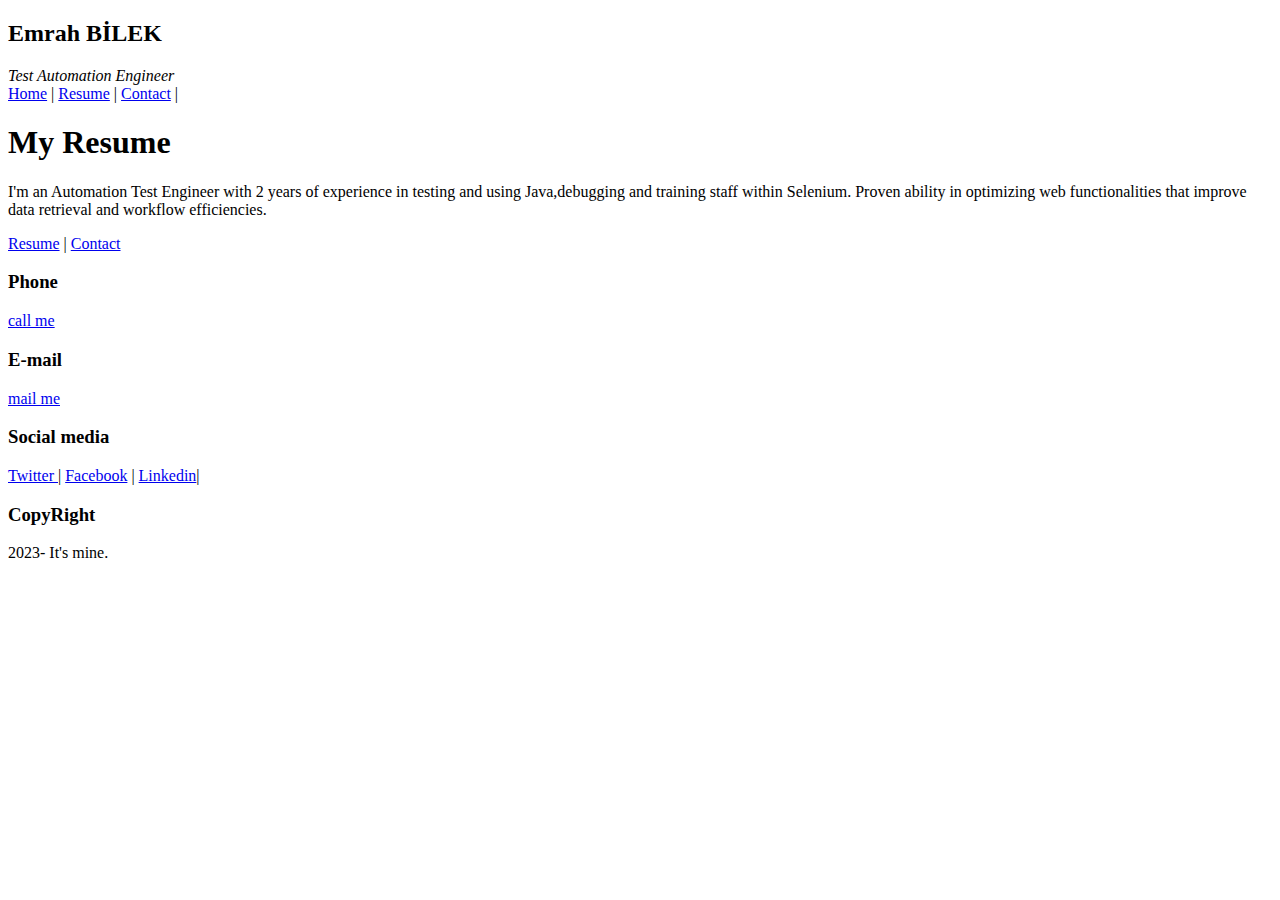
==== index.html @ 02a1a436 "My Resume" ====
<!DOCTYPE html>
<html lang="en">
<head>
    <meta charset="UTF-8">
    <meta http-equiv="X-UA-Compatible" content="IE=edge">
    <meta name="viewport" content="width=device-width, initial-scale=1.0">
    <title>My Resume</title>
</head>
<body>
 
    <div class="header">
    <div class="title">
        <h2>Emrah BİLEK</h2>
        <i>Test Automation Engineer</i>
    </div>
    <div class="menu"> 
        <a href="index.html">Home</a> |
         <a href="resume.html">Resume</a> |
          <a href="contact.html">Contact</a> |</div>

    </div>
    <div class="content">

<div class="about">
<div class="MyPhoto"></div>
<div class="description">

<h1>My Resume</h1>
<p>I'm an Automation Test Engineer  with 2 years of experience in testing and
     using Java,debugging and training staff
    within Selenium. Proven ability in optimizing web
    functionalities that improve data retrieval and workflow
    efficiencies.</p>

<div class="toolbar" >  </div>
<a href="resume.html">Resume</a> |
<a href="contact.html">Contact</a>  

</div>

</div>



    </div >
    <div class="footer">
    <div>
        <h3>Phone</h3>
       
        <a href="tel:+905522188641">call me</a>
    </div>
    <div>
        <h3>E-mail</h3>
        <a href="emrahbilek@hotmail.com">mail me</a>
    </div>
    </div>
    <h3>Social media</h3>
<a href="https://www.twitter.com" target="_blank">Twitter </a> |
<a href="https://www.facebook.com" target="_blank">Facebook</a> |
<a href="https://www.linkedin.com" target="_blank">Linkedin</a>|

    <div>
    <div>
        <h3>CopyRight</h3>
        <p>2023- It's mine.</p>
    </div>
    </div>


</body>
</html>
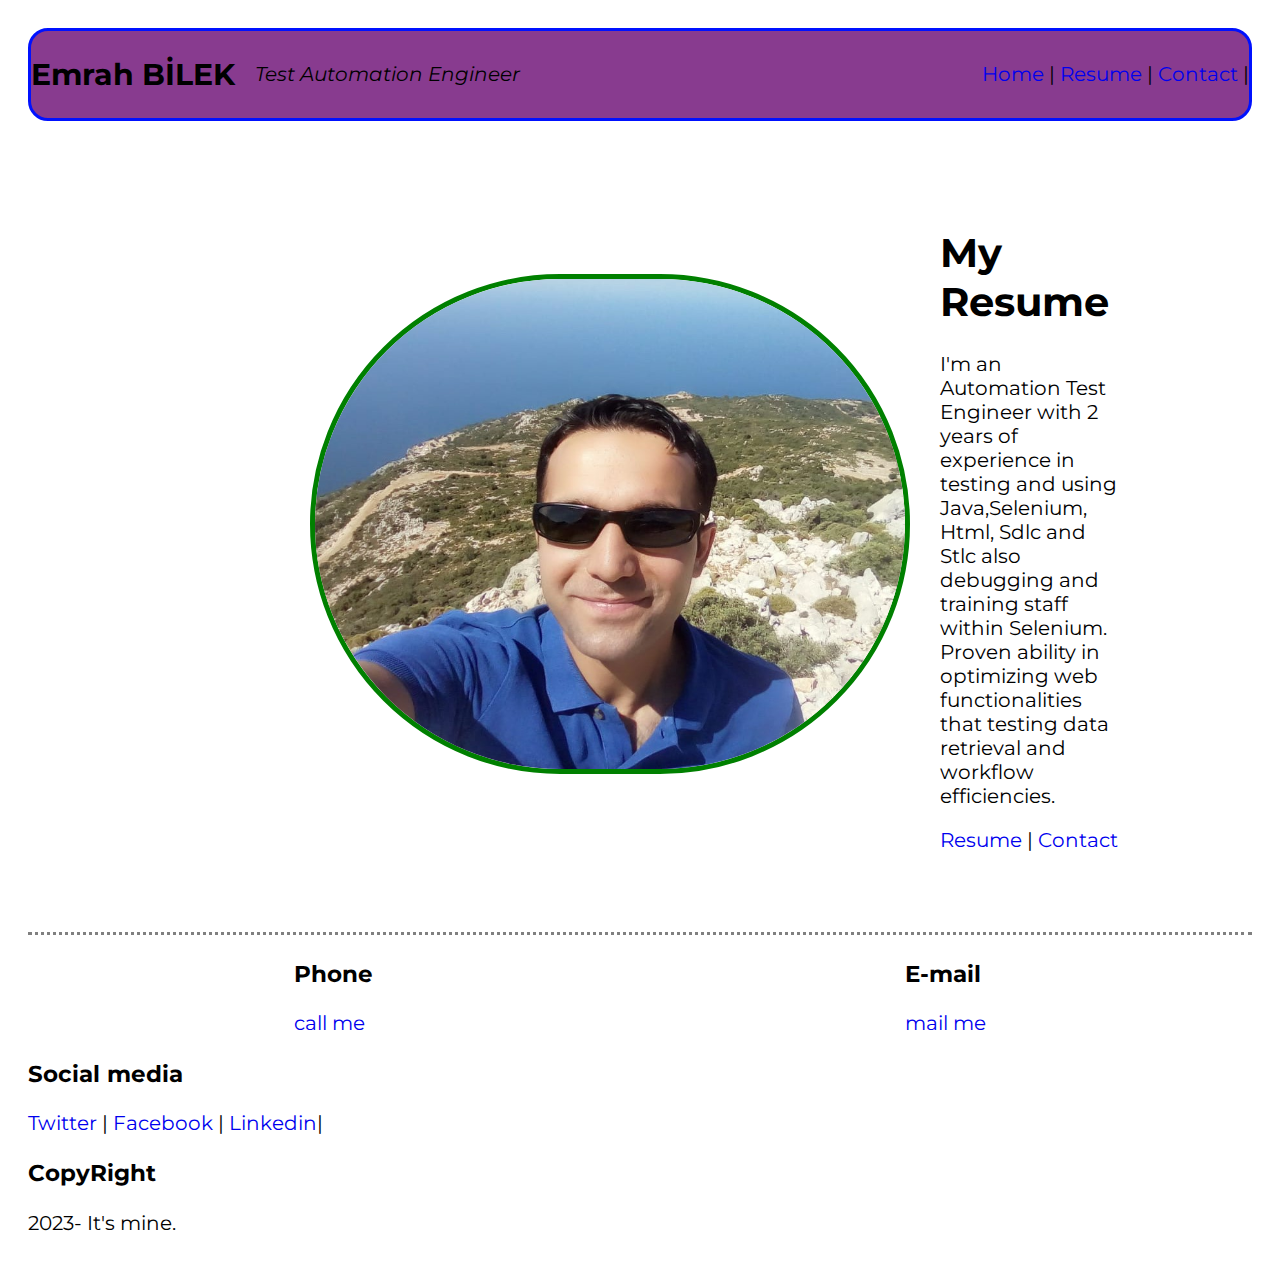
==== commit 5f88e3ca: "My Resume Last" ====
--- a/index.html
+++ b/index.html
@@ -5,6 +5,7 @@
     <meta http-equiv="X-UA-Compatible" content="IE=edge">
     <meta name="viewport" content="width=device-width, initial-scale=1.0">
     <title>My Resume</title>
+    <link rel="stylesheet" href="css/style.css">
 </head>
 <body>
  
@@ -22,14 +23,16 @@
     <div class="content">
 
 <div class="about">
-<div class="MyPhoto"></div>
+<div class="MyPhoto">
+    <img src= "img/IMG-20200824-WA0014.jpg" alt="Myphoto">
+</div>
 <div class="description">
 
 <h1>My Resume</h1>
 <p>I'm an Automation Test Engineer  with 2 years of experience in testing and
-     using Java,debugging and training staff
+     using Java,Selenium, Html, Sdlc and Stlc also debugging and training staff
     within Selenium. Proven ability in optimizing web
-    functionalities that improve data retrieval and workflow
+    functionalities that testing data retrieval and workflow
     efficiencies.</p>
 
 <div class="toolbar" >  </div>
--- a/css/style.css
+++ b/css/style.css
@@ -0,0 +1,123 @@
+
+@import url('https://fonts.googleapis.com/css2?family=Montserrat:wght@100;200;300;400;500;600;700;800;900&display=swap');
+
+*{
+    box-sizing: border-box;
+}
+
+body {
+    font-family: 'Montserrat', sans-serif;
+    padding: 20px;
+    font-size: 20px;
+}
+
+a {
+    text-decoration: none;
+
+
+}
+
+input, textarea {
+
+
+border: 3px solid rgb(50, 121, 50);
+
+border-radius: 10px;
+width: 100%;
+
+/* padding and width adjusts add */
+
+}
+
+button{
+    border: 3px solid rgb(34, 107, 34);
+background-color: rgb(34, 107, 34) ;
+border-radius: 8px;
+font-size: 30px;
+color: beige;
+
+/* padding*/
+
+}
+
+.header{
+
+    display: flex;
+    align-items: center;
+    justify-content: space-between;
+    border: 3px solid rgb(0, 17, 255);
+    background-color: rgb(136, 59, 143);
+    border-radius: 20px;
+    /* padding*/
+}
+
+.header .title {
+
+    display: flex;
+    align-items: center;
+    gap: 20px;
+}
+
+.content .about{
+
+display: flex;
+align-items: center;
+width: 85%;
+padding: 40px;
+margin: 40px;
+gap: 30px;
+
+
+}
+
+.content .about img{
+
+    width: 600px;
+    height: 500px;
+    border: 5px solid green;
+    border-radius: 250px ;
+    margin-left: 150px;
+
+
+
+}
+
+.content{
+    display: flex;
+    flex-direction: column;
+    align-items: center;
+
+
+}
+
+
+.section {
+    width: 60%;
+
+}
+
+.section .card{
+    display: flex;
+    align-items: center;
+    border: 3px solid blueviolet;
+    border-radius: 30px;
+    padding: 40px;
+    margin: 40px; 
+    box-shadow: 5px 10px gray;
+    background-color: rgb(235, 141, 227);
+
+}
+
+.section.card.left{
+    flex: 2;
+}
+
+.section.card.rigt{
+    flex: 1;
+}
+
+.footer {
+    display: flex;
+    justify-content: space-around;
+    border-top: 3px dotted gray;
+}
